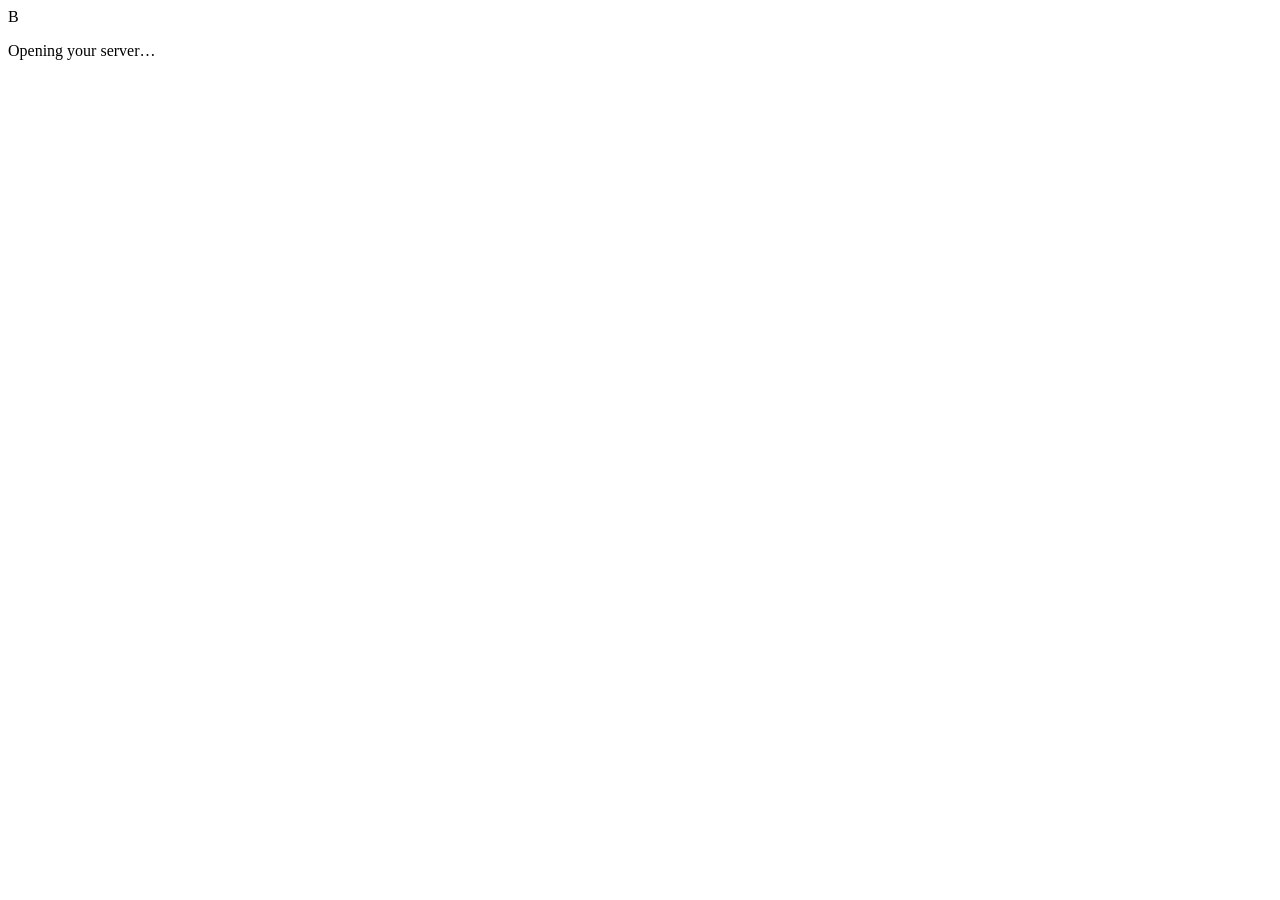
==== BijouShare.Server/wwwroot/index.html @ 80478f3a "0.9.0" ====
<!doctype html>
<html lang="en">
<head>
  <meta charset="utf-8"><meta name="viewport" content="width=device-width, initial-scale=1">
  <title>BijouShare · Administration</title><link rel="stylesheet" href="/app.css"><script src="/app.js" defer></script>
</head>
<body>
  <div id="crypto-warning" class="global-warning" role="status" hidden>This Windows installation lacks the required native ML-KEM support. Update Windows before connecting devices.</div>
  <div id="server-loading" class="login-screen" role="status"><div class="brand-icon" aria-hidden="true">B</div><p class="muted loading-message">Opening your server…</p></div>
  <div id="setup-screen" class="login-screen" hidden>
    <form id="setup" class="login-card setup-card" aria-labelledby="setup-title" autocomplete="off">
      <div class="brand-icon" aria-hidden="true">B</div><p class="eyebrow">WELCOME TO BIJOUSHARE</p>
      <h1 id="setup-title">Set up your server.</h1><p class="muted">Choose the name your clients will see and create your administrator account.</p>
      <label for="setup-server-name">Server name<input id="setup-server-name" name="serverName" autocomplete="off" required maxlength="100" pattern="[A-Za-z0-9\-]+" spellcheck="false" aria-describedby="setup-server-hint"></label>
      <p id="setup-server-hint" class="hint">Use 1–100 ASCII letters, digits, or dashes. Spaces are not allowed.</p>
      <label for="setup-admin-name">Administrator name<input id="setup-admin-name" name="adminName" autocomplete="off" required maxlength="100" spellcheck="false" aria-describedby="setup-admin-hint"></label>
      <p id="setup-admin-hint" class="hint">You will use this account to manage the server.</p>
      <div class="setup-passwords">
        <div><label for="setup-password">Password</label><div class="password-field"><input id="setup-password" name="password" type="password" autocomplete="new-password" required minlength="14" maxlength="1024" aria-describedby="setup-password-hint"><button type="button" class="password-toggle" data-password-toggle="setup-password" aria-controls="setup-password" aria-pressed="false" aria-label="Show password">Show</button></div></div>
        <div><label for="setup-confirmation">Confirm password</label><div class="password-field"><input id="setup-confirmation" name="confirmPassword" type="password" autocomplete="new-password" required minlength="14" maxlength="1024"><button type="button" class="password-toggle" data-password-toggle="setup-confirmation" aria-controls="setup-confirmation" aria-pressed="false" aria-label="Show password confirmation">Show</button></div></div>
      </div>
      <p id="setup-password-hint" class="hint">Use at least 14 characters.</p>
      <p id="setup-error" class="error" role="alert"></p><button id="setup-submit" type="submit" class="primary">Create server <span>→</span></button>
    </form><p class="login-footer">Complete setup on this computer. Access through groups.</p>
  </div>
  <div id="login-screen" class="login-screen" hidden>
    <form id="login" class="login-card" aria-labelledby="login-title"><div class="brand-icon" aria-hidden="true">B</div><p class="eyebrow">BIJOUSHARE</p>
      <h1 id="login-title">Your files.<br>Your permissions.</h1><p class="muted">Sign in to manage your LAN file server.</p>
      <label for="login-name">Administrator</label><input id="login-name" name="name" autocomplete="username" required maxlength="100">
      <label for="login-password">Password</label><div class="password-field"><input id="login-password" name="password" type="password" autocomplete="current-password" required maxlength="1024"><button type="button" class="password-toggle" data-password-toggle="login-password" aria-controls="login-password" aria-pressed="false" aria-label="Show password">Show</button></div>
      <button type="submit" class="primary">Sign in <span>→</span></button><p id="login-error" class="error" role="alert"></p>
      <button type="button" id="retry-session" class="retry-session" hidden>Retry connection</button>
    </form><p class="login-footer">Encrypted connections. Access through groups.</p>
  </div>
  <div id="app" class="shell" hidden>
    <a class="skip-link" href="#content" id="skip-navigation">Skip to content</a>
    <aside><a class="brand" href="#overview"><span class="brand-icon small">B</span>BijouShare</a><p class="nav-label">SERVER CONSOLE</p>
      <nav aria-label="Administration">
        <a href="#overview" data-tab="overview">Overview</a>
        <a href="#groups" data-tab="groups">Groups</a><a href="#shares" data-tab="shares">Shares</a>
        <a href="#permissions" data-tab="permissions">Permissions</a><a href="#devices" data-tab="devices">Devices</a><a href="#invites" data-tab="invites">Invites</a>
        <a href="#activity" data-tab="activity">Activity</a><a href="#settings" data-tab="settings">Settings</a>
      </nav><div class="aside-footer"><span class="status-dot"></span> LAN file server<br><small>Group-based access control</small></div>
    </aside>
    <main><header><span class="breadcrumb"><span id="server-name">Server</span><span>/</span><strong id="crumb">Overview</strong></span>
      <div class="header-actions"><span id="admin-name"></span><button id="refresh" class="quiet">Refresh</button><button id="logout" class="quiet">Sign out</button></div></header>
      <div id="content" tabindex="-1"></div><footer>BijouShare <span>Encrypted file transfers · Access managed by groups</span></footer>
    </main>
  </div>
  <dialog id="editor" aria-labelledby="editor-title"><form id="editor-form"><div class="dialog-heading"><h2 id="editor-title"></h2><button type="button" id="close-editor" class="quiet" aria-label="Close editor">✕</button></div>
    <div id="editor-fields"></div><p id="editor-error" class="error" role="alert"></p><div class="dialog-actions"><button type="button" id="cancel-editor" class="quiet">Cancel</button><button type="submit" id="editor-submit" class="primary">Save changes</button></div>
  </form></dialog>
  <dialog id="confirmation" aria-labelledby="confirmation-title" aria-describedby="confirmation-name confirmation-detail"><form id="confirmation-form">
    <h2 id="confirmation-title"></h2><p id="confirmation-name" class="confirmation-name"></p><p id="confirmation-detail" class="muted"></p>
    <p id="confirmation-error" class="error" role="alert"></p><div class="dialog-actions"><button type="button" id="cancel-deletion" class="quiet">Cancel</button><button type="button" id="confirm-delete" class="destructive">Delete</button></div>
  </form></dialog>
  <dialog id="invite-result" aria-labelledby="invite-result-title" aria-describedby="invite-result-description">
    <div class="dialog-heading"><h2 id="invite-result-title">Your invite is ready</h2><button type="button" id="close-invite-result" class="quiet" aria-label="Close invite details">✕</button></div>
    <p id="invite-result-description" class="muted">Copy this code or link now. The code is shown only once. Anyone with it can enroll a device into its selected groups until its limits are reached.</p>
    <label for="invite-code">Invite code</label><div class="copy-field"><input id="invite-code" class="mono" readonly autocomplete="off" spellcheck="false"><button type="button" data-copy-invite-code>Copy code</button></div>
    <label for="invite-link-host">Server LAN hostname or IP</label><input id="invite-link-host" maxlength="253" autocomplete="off" spellcheck="false" aria-describedby="invite-host-hint"><p id="invite-host-hint" class="hint">Use an address reachable from the client. The link opens its installed BijouShare application.</p>
    <p id="invite-local-warning" class="address-warning" role="status" hidden>This address points to the client itself. Enter the server’s LAN address to share this link with another device.</p>
    <label for="invite-uri">Invite link</label><div class="copy-field"><input id="invite-uri" class="mono" readonly autocomplete="off" spellcheck="false"><button type="button" data-copy-invite-link>Copy link</button></div>
    <p id="invite-link-error" class="error" role="alert"></p><div class="dialog-actions"><button type="button" id="done-invite-result" class="quiet">Done</button><a id="open-invite-link" class="button-link">Open BijouShare</a></div>
  </dialog><div id="toast" role="status" aria-atomic="true" hidden></div>
</body></html>
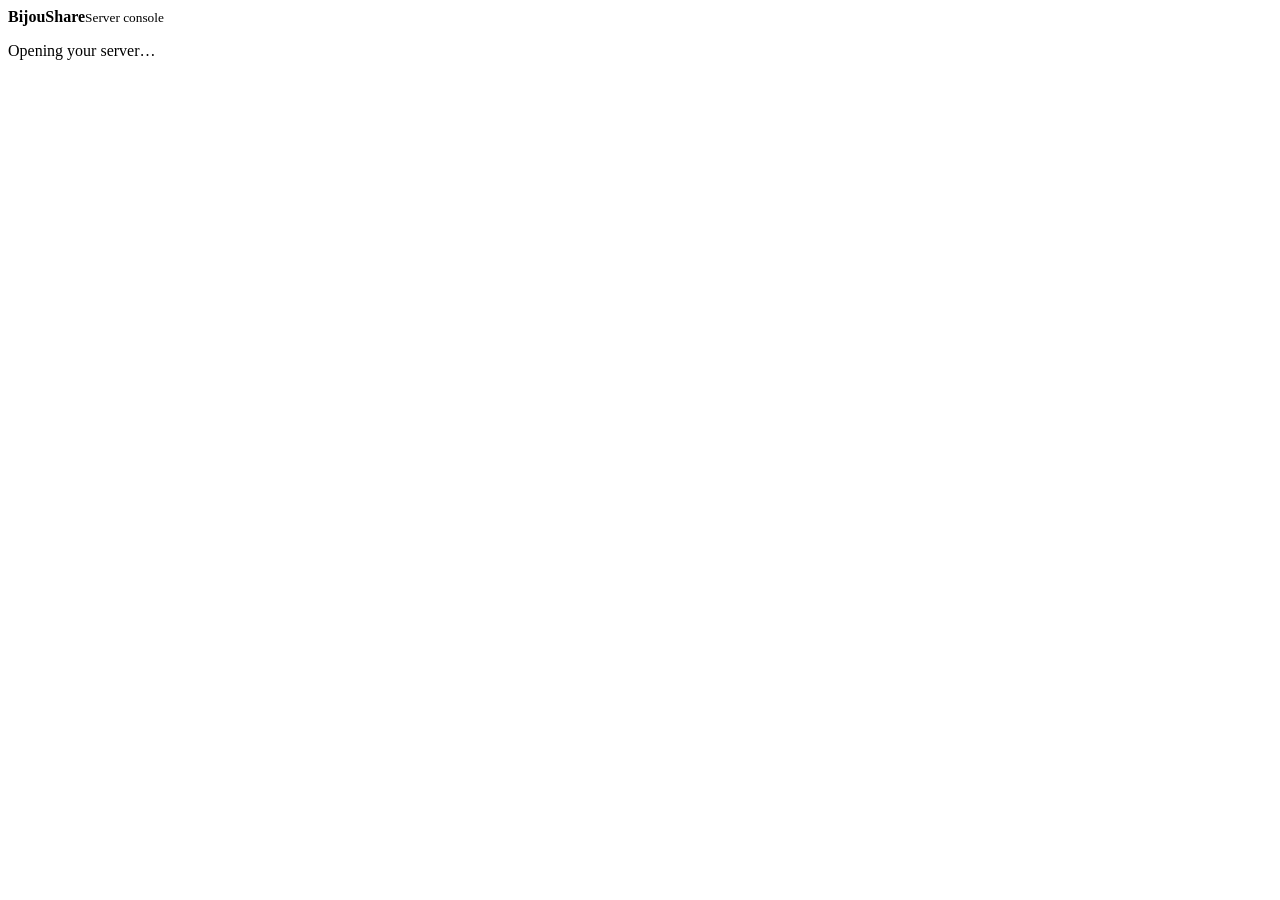
==== commit 42bf84cc: "Release BijouShare 2.0.11 Isolate client drives and identities by Windows user, authenticate connect" ====
--- a/BijouShare.Server/wwwroot/index.html
+++ b/BijouShare.Server/wwwroot/index.html
@@ -2,17 +2,20 @@
 <html lang="en">
 <head>
   <meta charset="utf-8"><meta name="viewport" content="width=device-width, initial-scale=1">
-  <title>BijouShare · Administration</title><link rel="stylesheet" href="/app.css"><script src="/app.js" defer></script>
+  <title>BijouShare · Administration</title><link rel="icon" href="/bijou-mark.svg" type="image/svg+xml">
+  <link rel="stylesheet" href="/console.css"><link rel="stylesheet" href="/app.css">
+  <link rel="stylesheet" href="/device-editor.css"><link rel="stylesheet" href="/group-editor.css">
+  <script src="/device-editor.js" defer></script><script src="/group-editor.js" defer></script><script src="/app.js" defer></script>
 </head>
 <body>
-  <div id="crypto-warning" class="global-warning" role="status" hidden>This Windows installation lacks the required native ML-KEM support. Update Windows before connecting devices.</div>
-  <div id="server-loading" class="login-screen" role="status"><div class="brand-icon" aria-hidden="true">B</div><p class="muted loading-message">Opening your server…</p></div>
+  <div id="crypto-warning" class="global-warning" role="status" hidden>BijouShare requires native Windows support for ML-KEM-768 and SHA3-256. Update Windows before connecting devices.</div>
+  <div id="server-loading" class="login-screen" role="status"><div class="brand"><span class="brand-mark" aria-hidden="true"></span><span class="brand-type"><b>BijouShare</b><small>Server console</small></span></div><p class="muted loading-message">Opening your server…</p></div>
   <div id="setup-screen" class="login-screen" hidden>
     <form id="setup" class="login-card setup-card" aria-labelledby="setup-title" autocomplete="off">
-      <div class="brand-icon" aria-hidden="true">B</div><p class="eyebrow">WELCOME TO BIJOUSHARE</p>
-      <h1 id="setup-title">Set up your server.</h1><p class="muted">Choose the name your clients will see and create your administrator account.</p>
+      <div class="entry-identity"><div class="brand"><span class="brand-mark" aria-hidden="true"></span><span class="brand-type"><b>BijouShare</b><small>Server console</small></span></div></div>
+      <h1 id="setup-title">Set up your server</h1><p class="muted">Choose the name your clients will see and create your administrator account.</p>
       <label for="setup-server-name">Server name<input id="setup-server-name" name="serverName" autocomplete="off" required maxlength="100" pattern="[A-Za-z0-9\-]+" spellcheck="false" aria-describedby="setup-server-hint"></label>
-      <p id="setup-server-hint" class="hint">Use 1–100 ASCII letters, digits, or dashes. Spaces are not allowed.</p>
+      <p id="setup-server-hint" class="hint">Use 1–100 letters, digits, or dashes.</p>
       <label for="setup-admin-name">Administrator name<input id="setup-admin-name" name="adminName" autocomplete="off" required maxlength="100" spellcheck="false" aria-describedby="setup-admin-hint"></label>
       <p id="setup-admin-hint" class="hint">You will use this account to manage the server.</p>
       <div class="setup-passwords">
@@ -20,31 +23,41 @@
         <div><label for="setup-confirmation">Confirm password</label><div class="password-field"><input id="setup-confirmation" name="confirmPassword" type="password" autocomplete="new-password" required minlength="14" maxlength="1024"><button type="button" class="password-toggle" data-password-toggle="setup-confirmation" aria-controls="setup-confirmation" aria-pressed="false" aria-label="Show password confirmation">Show</button></div></div>
       </div>
       <p id="setup-password-hint" class="hint">Use at least 14 characters.</p>
-      <p id="setup-error" class="error" role="alert"></p><button id="setup-submit" type="submit" class="primary">Create server <span>→</span></button>
-    </form><p class="login-footer">Complete setup on this computer. Access through groups.</p>
+      <p id="setup-error" class="error" role="alert"></p><button id="setup-submit" type="submit" class="primary">Create server <span class="bi bi-arrow" aria-hidden="true"></span></button>
+    </form>
   </div>
   <div id="login-screen" class="login-screen" hidden>
-    <form id="login" class="login-card" aria-labelledby="login-title"><div class="brand-icon" aria-hidden="true">B</div><p class="eyebrow">BIJOUSHARE</p>
-      <h1 id="login-title">Your files.<br>Your permissions.</h1><p class="muted">Sign in to manage your LAN file server.</p>
+    <form id="login" class="login-card" aria-labelledby="login-title"><div class="entry-identity"><div class="brand"><span class="brand-mark" aria-hidden="true"></span><span class="brand-type"><b>BijouShare</b><small>Server console</small></span></div></div>
+      <h1 id="login-title">Administrator sign in</h1><p class="muted">Use your server administrator account to continue.</p>
       <label for="login-name">Administrator</label><input id="login-name" name="name" autocomplete="username" required maxlength="100">
       <label for="login-password">Password</label><div class="password-field"><input id="login-password" name="password" type="password" autocomplete="current-password" required maxlength="1024"><button type="button" class="password-toggle" data-password-toggle="login-password" aria-controls="login-password" aria-pressed="false" aria-label="Show password">Show</button></div>
-      <button type="submit" class="primary">Sign in <span>→</span></button><p id="login-error" class="error" role="alert"></p>
+      <button type="submit" class="primary">Sign in <span class="bi bi-arrow" aria-hidden="true"></span></button><p id="login-error" class="error" role="alert"></p>
       <button type="button" id="retry-session" class="retry-session" hidden>Retry connection</button>
-    </form><p class="login-footer">Encrypted connections. Access through groups.</p>
+    </form>
   </div>
   <div id="app" class="shell" hidden>
     <a class="skip-link" href="#content" id="skip-navigation">Skip to content</a>
-    <aside><a class="brand" href="#overview"><span class="brand-icon small">B</span>BijouShare</a><p class="nav-label">SERVER CONSOLE</p>
-      <nav aria-label="Administration">
-        <a href="#overview" data-tab="overview">Overview</a>
-        <a href="#groups" data-tab="groups">Groups</a><a href="#shares" data-tab="shares">Shares</a>
-        <a href="#permissions" data-tab="permissions">Permissions</a><a href="#devices" data-tab="devices">Devices</a><a href="#invites" data-tab="invites">Invites</a>
-        <a href="#activity" data-tab="activity">Activity</a><a href="#settings" data-tab="settings">Settings</a>
-      </nav><div class="aside-footer"><span class="status-dot"></span> LAN file server<br><small>Group-based access control</small></div>
+    <aside>
+      <div class="rail-brand"><a class="brand" href="#overview"><span class="brand-mark" aria-hidden="true"></span><span class="brand-type"><b>BijouShare</b><small>Server console</small></span></a><button type="button" id="nav-toggle" class="quiet" aria-expanded="false" aria-controls="rail-body">Menu <span class="bi bi-chevron" aria-hidden="true"></span></button></div>
+      <div id="rail-body">
+        <nav aria-label="Administration">
+          <p class="nav-label">Workspace</p>
+          <a href="#overview" data-tab="overview"><span class="bi bi-home" aria-hidden="true"></span>Overview</a>
+          <a href="#shares" data-tab="shares"><span class="bi bi-folder" aria-hidden="true"></span>Shares</a>
+          <a href="#activity" data-tab="activity"><span class="bi bi-activity" aria-hidden="true"></span>Activity</a>
+          <p class="nav-label">Access control</p>
+          <a href="#devices" data-tab="devices"><span class="bi bi-devices" aria-hidden="true"></span>Devices</a>
+          <a href="#groups" data-tab="groups"><span class="bi bi-users" aria-hidden="true"></span>Groups</a>
+          <a href="#invites" data-tab="invites"><span class="bi bi-key" aria-hidden="true"></span>Invites</a>
+          <p class="nav-label">Administration</p>
+          <a href="#settings" data-tab="settings"><span class="bi bi-settings" aria-hidden="true"></span>Settings</a>
+        </nav>
+        <div class="aside-footer"><span class="account-icon"><span class="bi bi-user" aria-hidden="true"></span></span><div class="account-name"><strong id="admin-name"></strong><small>Administrator</small></div><button id="logout" class="quiet icon-button" aria-label="Sign out" title="Sign out"><span class="bi bi-logout" aria-hidden="true"></span></button></div>
+      </div>
     </aside>
-    <main><header><span class="breadcrumb"><span id="server-name">Server</span><span>/</span><strong id="crumb">Overview</strong></span>
-      <div class="header-actions"><span id="admin-name"></span><button id="refresh" class="quiet">Refresh</button><button id="logout" class="quiet">Sign out</button></div></header>
-      <div id="content" tabindex="-1"></div><footer>BijouShare <span>Encrypted file transfers · Access managed by groups</span></footer>
+    <main><header><span class="breadcrumb"><span class="bi bi-server" aria-hidden="true"></span><span id="server-name">Server</span><span class="separator" aria-hidden="true">/</span><strong id="crumb">Overview</strong></span>
+      <button id="refresh" type="button" class="quiet"><span class="bi bi-refresh" aria-hidden="true"></span>Refresh</button></header>
+      <div id="content" tabindex="-1"></div>
     </main>
   </div>
   <dialog id="editor" aria-labelledby="editor-title"><form id="editor-form"><div class="dialog-heading"><h2 id="editor-title"></h2><button type="button" id="close-editor" class="quiet" aria-label="Close editor">✕</button></div>
@@ -56,7 +69,7 @@
   </form></dialog>
   <dialog id="invite-result" aria-labelledby="invite-result-title" aria-describedby="invite-result-description">
     <div class="dialog-heading"><h2 id="invite-result-title">Your invite is ready</h2><button type="button" id="close-invite-result" class="quiet" aria-label="Close invite details">✕</button></div>
-    <p id="invite-result-description" class="muted">Copy this code or link now. The code is shown only once. Anyone with it can enroll a device into its selected groups until its limits are reached.</p>
+    <p id="invite-result-description" class="muted">Send the invite link through a trusted channel. It includes the server verification fingerprint and a code that grants the selected groups. Copy the link before closing this dialog.</p>
     <label for="invite-code">Invite code</label><div class="copy-field"><input id="invite-code" class="mono" readonly autocomplete="off" spellcheck="false"><button type="button" data-copy-invite-code>Copy code</button></div>
     <label for="invite-link-host">Server LAN hostname or IP</label><input id="invite-link-host" maxlength="253" autocomplete="off" spellcheck="false" aria-describedby="invite-host-hint"><p id="invite-host-hint" class="hint">Use an address reachable from the client. The link opens its installed BijouShare application.</p>
     <p id="invite-local-warning" class="address-warning" role="status" hidden>This address points to the client itself. Enter the server’s LAN address to share this link with another device.</p>
